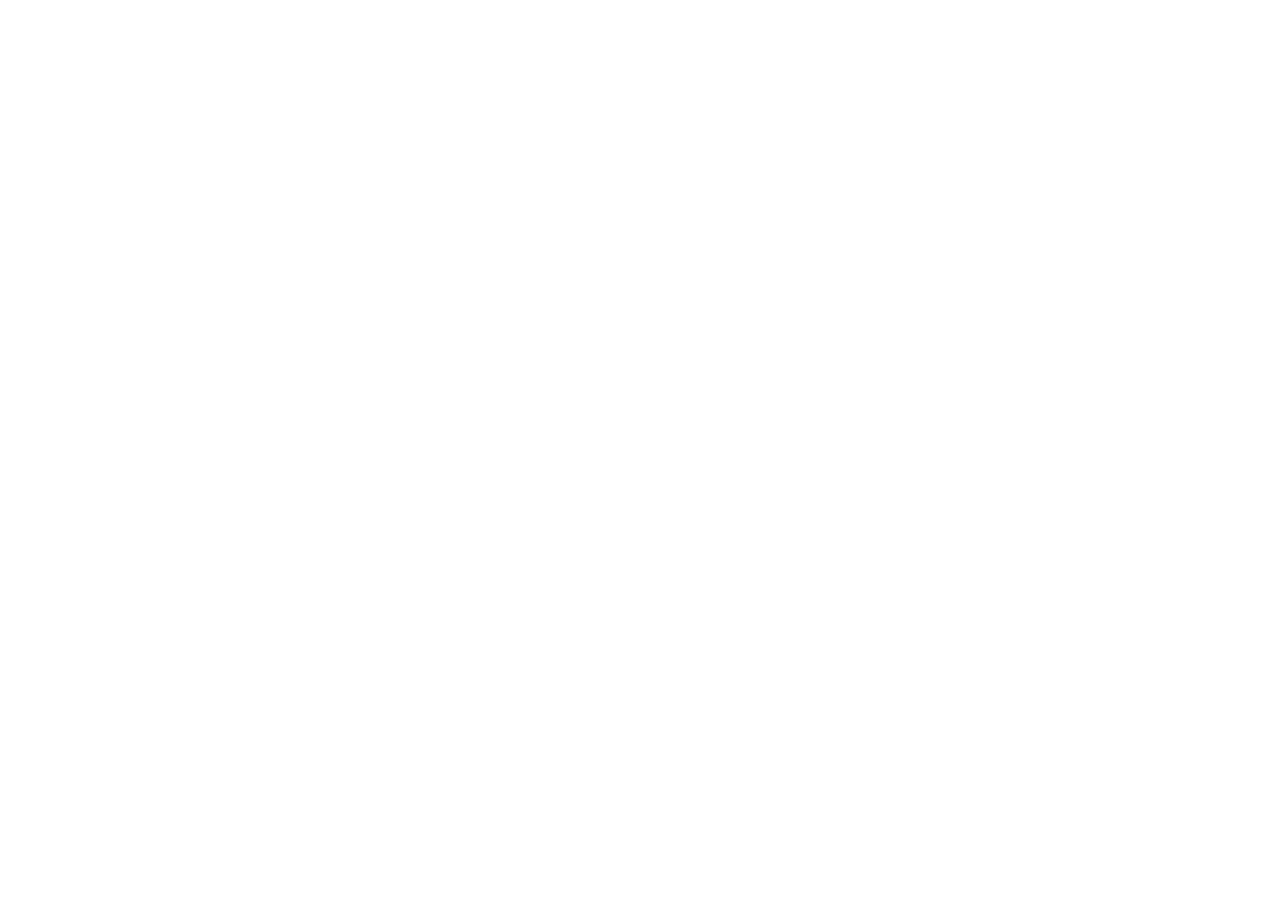
==== index.html @ 087b9b6d "ft: Added two links for css and js bootstrap" ====
<!DOCTYPE html>
<html lang="en">
<head>
    <meta charset="UTF-8">
    <meta http-equiv="X-UA-Compatible" content="IE=edge">
    <meta name="viewport" content="width=device-width, initial-scale=1.0">
    <title>AKAN NAMES</title>
    <link rel="stylesheet" href="/css/style.css">
    <link href="https://cdn.jsdelivr.net/npm/bootstrap@5.1.3/dist/css/bootstrap.min.css" rel="stylesheet" integrity="sha384-1BmE4kWBq78iYhFldvKuhfTAU6auU8tT94WrHftjDbrCEXSU1oBoqyl2QvZ6jIW3" crossorigin="anonymous">
    <script src="https://cdn.jsdelivr.net/npm/bootstrap@5.1.3/dist/js/bootstrap.bundle.min.js" integrity="sha384-ka7Sk0Gln4gmtz2MlQnikT1wXgYsOg+OMhuP+IlRH9sENBO0LRn5q+8nbTov4+1p" crossorigin="anonymous"></script>
    <div class="container">
        <div class="row">
            <div class="col">
                
            </div>
        </div>
    </div>



</head>
<body>

    <script src="/js/script.js"></script>
</body>
</html>
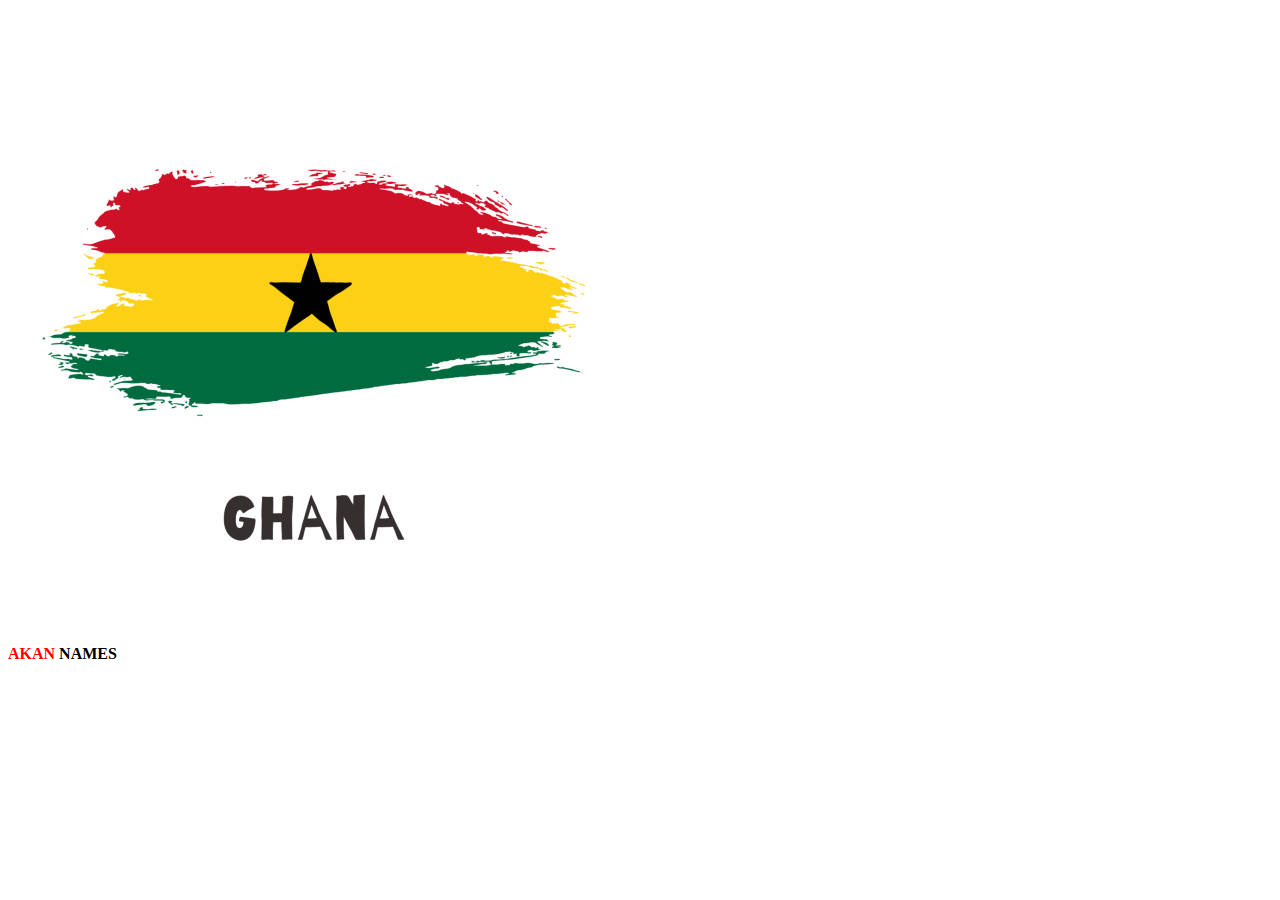
==== commit 7e26ec60: "pt:Added a new link from google fonts for the sofia font" ====
--- a/index.html
+++ b/index.html
@@ -8,12 +8,27 @@
     <link rel="stylesheet" href="/css/style.css">
     <link href="https://cdn.jsdelivr.net/npm/bootstrap@5.1.3/dist/css/bootstrap.min.css" rel="stylesheet" integrity="sha384-1BmE4kWBq78iYhFldvKuhfTAU6auU8tT94WrHftjDbrCEXSU1oBoqyl2QvZ6jIW3" crossorigin="anonymous">
     <script src="https://cdn.jsdelivr.net/npm/bootstrap@5.1.3/dist/js/bootstrap.bundle.min.js" integrity="sha384-ka7Sk0Gln4gmtz2MlQnikT1wXgYsOg+OMhuP+IlRH9sENBO0LRn5q+8nbTov4+1p" crossorigin="anonymous"></script>
-    <div class="container">
+    <link rel="preconnect" href="https://fonts.googleapis.com">
+<link rel="preconnect" href="https://fonts.gstatic.com" crossorigin>
+<link href="https://fonts.googleapis.com/css2?family=Sofia&display=swap" rel="stylesheet">
+    <div class="container-fluid">
         <div class="row">
-            <div class="col">
-                
+            <div class="col-6">
+                <img src="/images/ghana .jpg"  alt="" id="logo">
+
+            </div>
+            <div class="col-6" id="akan">
+                <h4><span style="color:red;">AKAN</span> NAMES</h4>
+
             </div>
         </div>
+    </div>
+        
+        
+                
+                
+
+         
     </div>
 
 
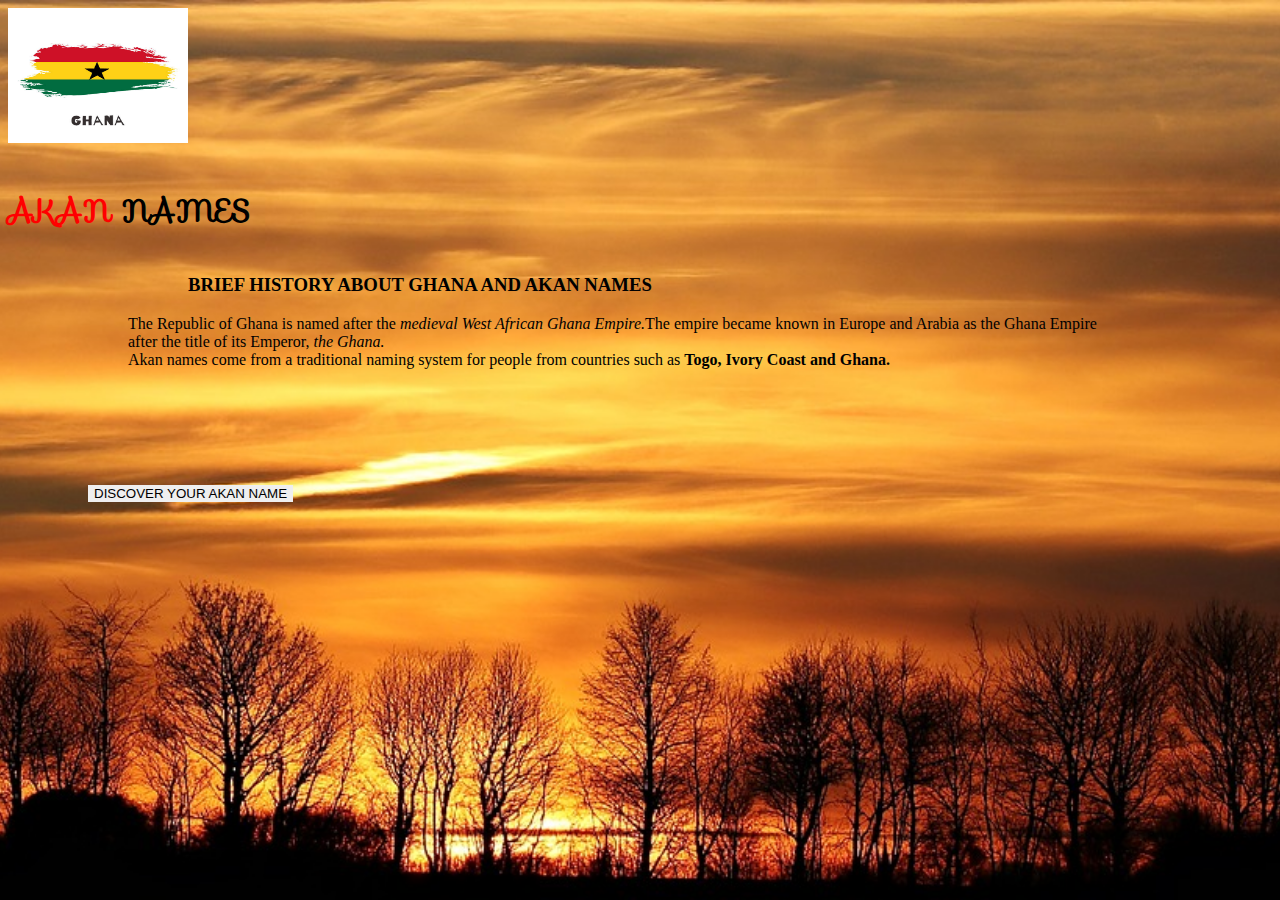
==== commit a532d233: "ft: Added a card class in the index.html" ====
--- a/index.html
+++ b/index.html
@@ -22,6 +22,20 @@
 
             </div>
         </div>
+        <div class="card">
+
+        <div class="card card-title">
+            <h3>BRIEF HISTORY ABOUT GHANA AND AKAN NAMES</h3>
+        </div>
+        <div class="card-body">
+            <p>The Republic of Ghana is named after the <em>medieval West African Ghana Empire.</em>The empire became known in Europe and Arabia as the Ghana Empire after the 
+                title of its Emperor, <em>the Ghana.</em> <br>Akan names come from a traditional naming system for people from countries such
+                 as <strong>Togo, Ivory Coast and Ghana.</strong> </p>
+        </div>
+
+    </div>
+
+    <button id="btn">DISCOVER YOUR AKAN NAME</button>
     </div>
         
         
--- a/css/style.css
+++ b/css/style.css
@@ -0,0 +1,33 @@
+body{
+    background-image: url(/images/sunset-ga564b39a6_1920.jpg);
+    background-position: center;
+    background-size: cover;
+    background-attachment: fixed;
+}
+#logo{
+    height: 15vh;
+    width: 20vh;
+
+}
+#akan h4{
+    /* text-align: end; */
+    font-family: 'Sofia', cursive;
+    font-weight: bold;
+    font-size: 30px;
+}
+.card{
+    width: 80%;
+    margin-top: 40px;
+    margin-left: 90px;
+    box-shadow: 20px;
+}
+.card-body{
+    margin-left: 30px;
+}
+#btn{
+    margin-top: 100px;
+    margin-left: 80px;
+    border: 2px black;
+    border: 60%;
+    color: black;
+}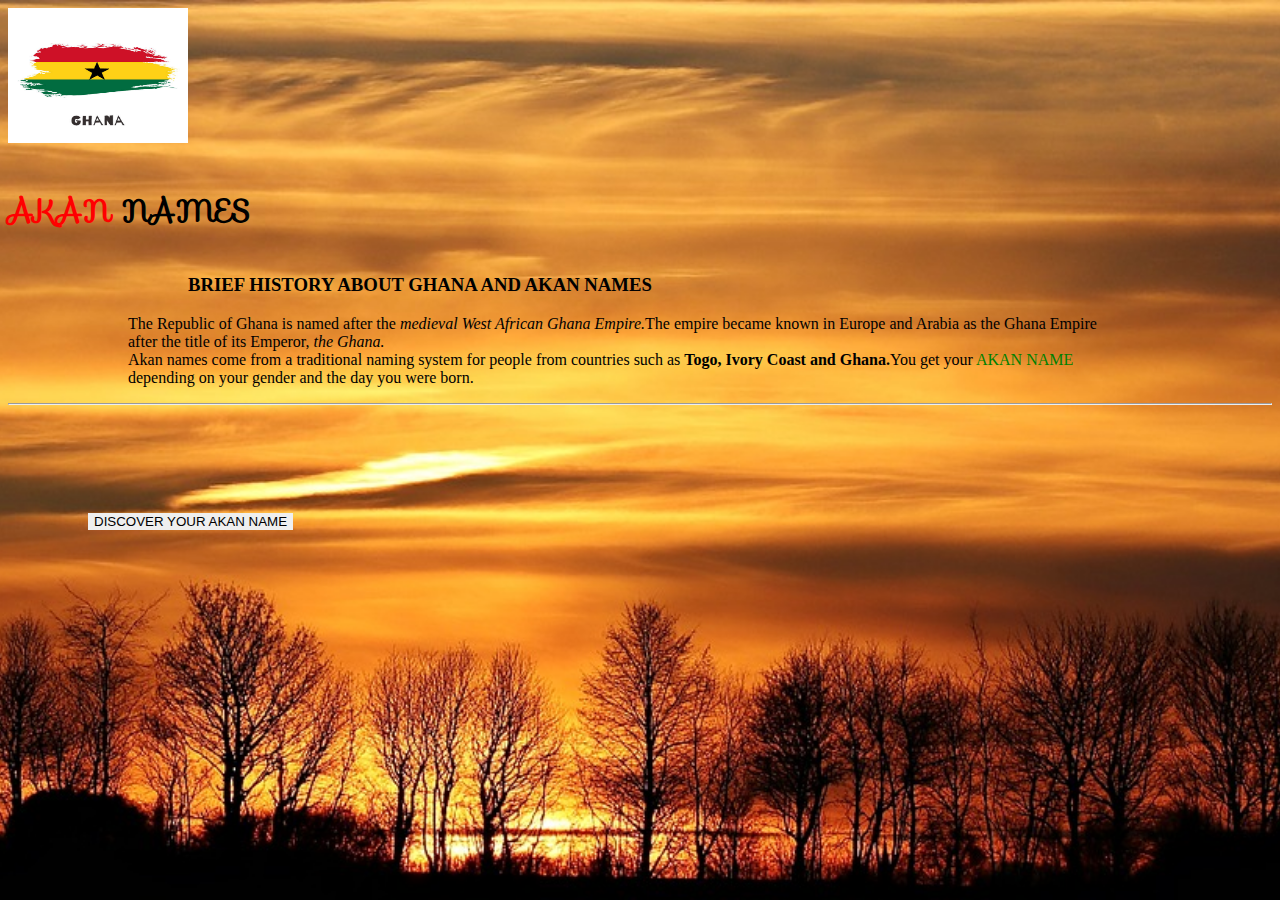
==== commit 1d3d912d: "ft: Added a hr property" ====
--- a/index.html
+++ b/index.html
@@ -30,10 +30,11 @@
         <div class="card-body">
             <p>The Republic of Ghana is named after the <em>medieval West African Ghana Empire.</em>The empire became known in Europe and Arabia as the Ghana Empire after the 
                 title of its Emperor, <em>the Ghana.</em> <br>Akan names come from a traditional naming system for people from countries such
-                 as <strong>Togo, Ivory Coast and Ghana.</strong> </p>
+                 as <strong>Togo, Ivory Coast and Ghana.</strong>You get your <span style="color: green;">AKAN NAME </span>depending on your gender and the day you were born. </p>
         </div>
 
     </div>
+    <hr id="hr-line">
 
     <button id="btn">DISCOVER YOUR AKAN NAME</button>
     </div>
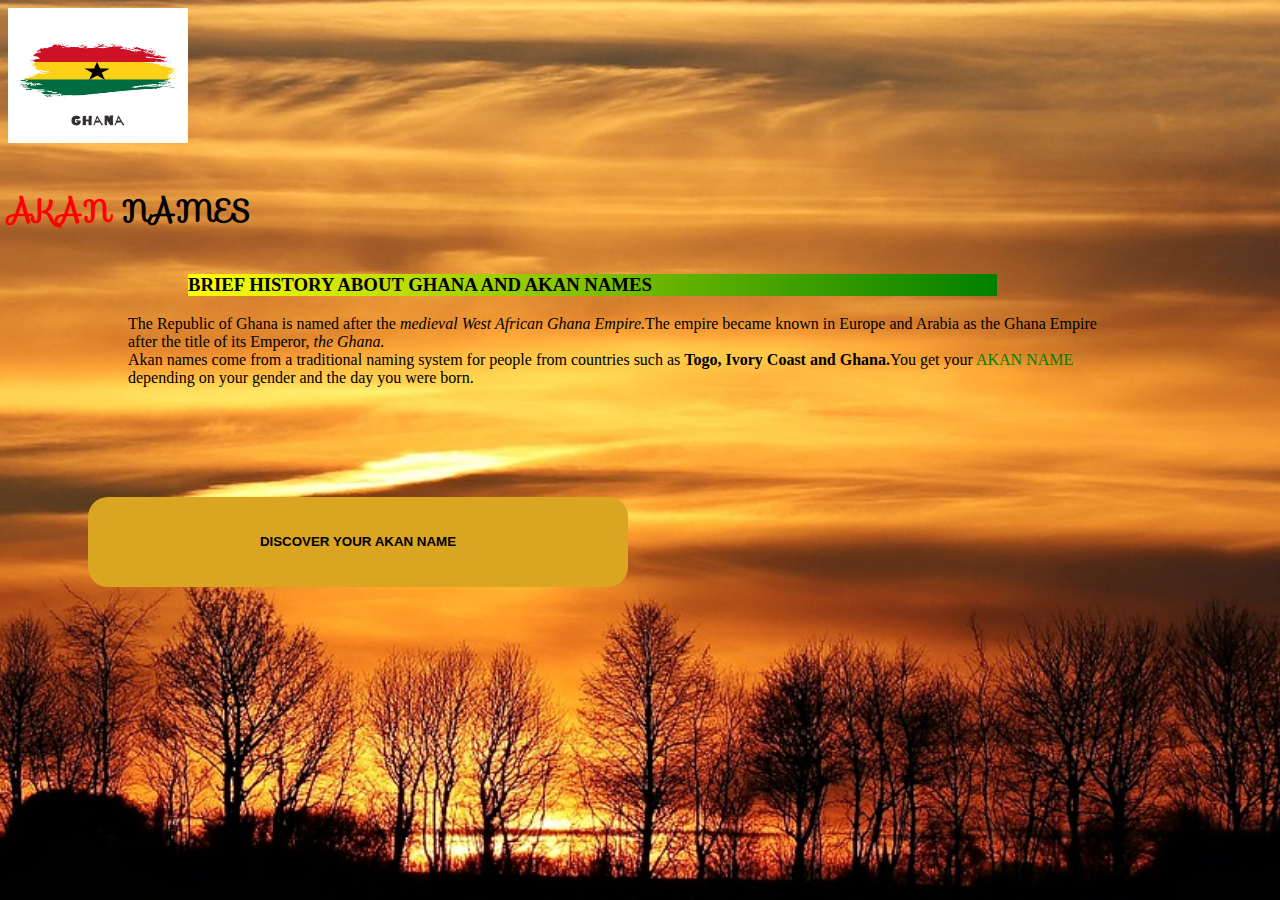
==== commit bf7c742a: "pt: Added a href link in the button" ====
--- a/index.html
+++ b/index.html
@@ -9,8 +9,8 @@
     <link href="https://cdn.jsdelivr.net/npm/bootstrap@5.1.3/dist/css/bootstrap.min.css" rel="stylesheet" integrity="sha384-1BmE4kWBq78iYhFldvKuhfTAU6auU8tT94WrHftjDbrCEXSU1oBoqyl2QvZ6jIW3" crossorigin="anonymous">
     <script src="https://cdn.jsdelivr.net/npm/bootstrap@5.1.3/dist/js/bootstrap.bundle.min.js" integrity="sha384-ka7Sk0Gln4gmtz2MlQnikT1wXgYsOg+OMhuP+IlRH9sENBO0LRn5q+8nbTov4+1p" crossorigin="anonymous"></script>
     <link rel="preconnect" href="https://fonts.googleapis.com">
-<link rel="preconnect" href="https://fonts.gstatic.com" crossorigin>
-<link href="https://fonts.googleapis.com/css2?family=Sofia&display=swap" rel="stylesheet">
+    <link rel="preconnect" href="https://fonts.gstatic.com" crossorigin>
+    <link href="https://fonts.googleapis.com/css2?family=Sofia&display=swap" rel="stylesheet">
     <div class="container-fluid">
         <div class="row">
             <div class="col-6">
@@ -35,8 +35,9 @@
 
     </div>
     <hr id="hr-line">
+    
 
-    <button id="btn">DISCOVER YOUR AKAN NAME</button>
+    <button id="btn"><a href="index2.html">DISCOVER YOUR AKAN NAME</a></button>
     </div>
         
         
--- a/css/style.css
+++ b/css/style.css
@@ -24,10 +24,29 @@
 .card-body{
     margin-left: 30px;
 }
-#btn{
-    margin-top: 100px;
+#btn {
+    margin-top: 60px;
     margin-left: 80px;
     border: 2px black;
-    border: 60%;
+    border-radius: 20px;
     color: black;
+    height: 10vh;
+    width: 60vh;
+    background-color: goldenrod;
+    font-weight: bold;
+}
+#hr-line{
+    margin-top: 30px;
+    border: 30px;
+    height: 12px;
+    color:black;
+    /* margin-bottom: 50px; */
+    width: 100%;
+}
+.card-title{
+    background: linear-gradient(to right,yellow,green );
+}
+#btn a{
+    color: black;
+    text-decoration: none;
 }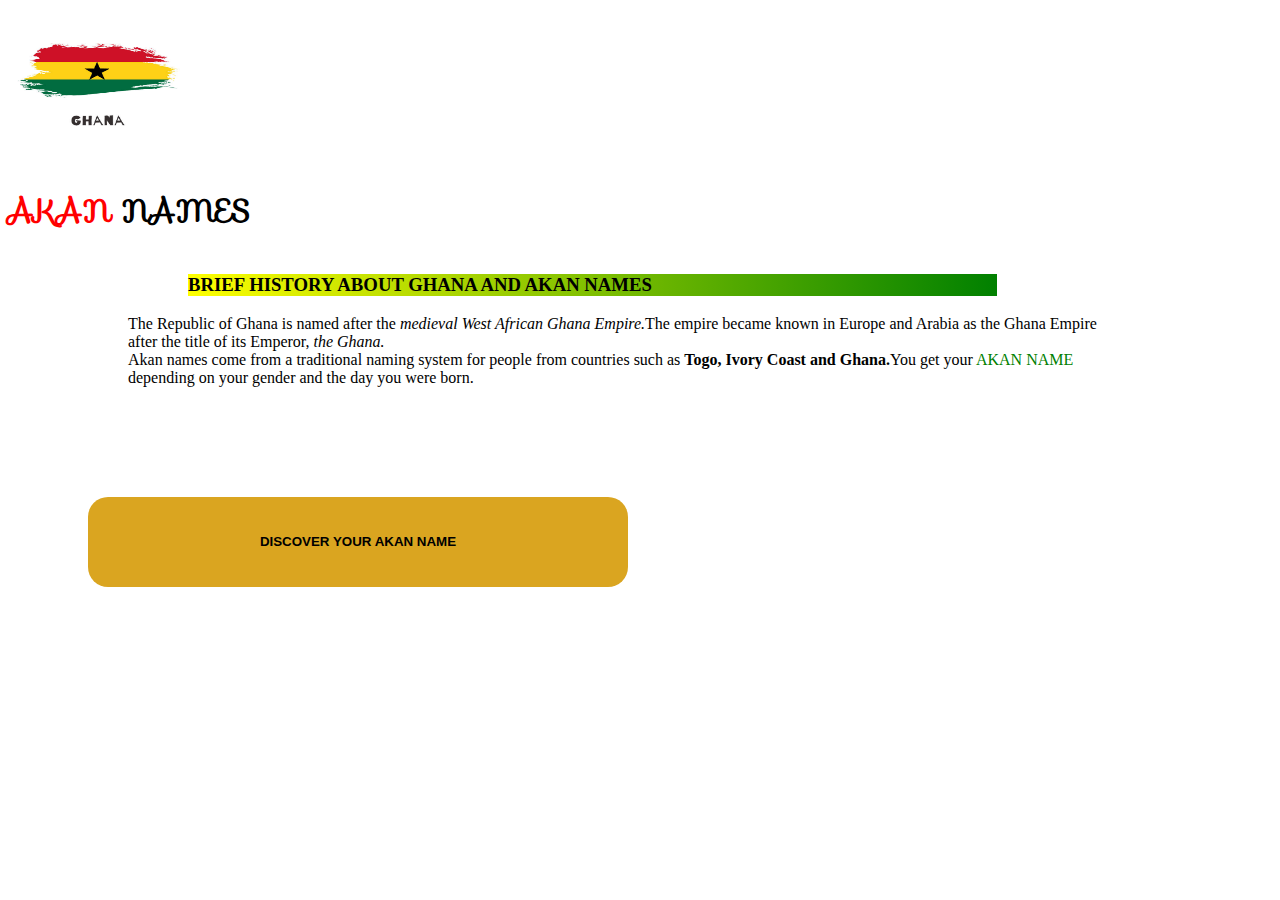
==== commit 9ac3a651: "fx: Modified the linking of files" ====
--- a/index.html
+++ b/index.html
@@ -4,13 +4,17 @@
     <meta charset="UTF-8">
     <meta http-equiv="X-UA-Compatible" content="IE=edge">
     <meta name="viewport" content="width=device-width, initial-scale=1.0">
-    <title>AKAN NAMES</title>
-    <link rel="stylesheet" href="/css/style.css">
-    <link href="https://cdn.jsdelivr.net/npm/bootstrap@5.1.3/dist/css/bootstrap.min.css" rel="stylesheet" integrity="sha384-1BmE4kWBq78iYhFldvKuhfTAU6auU8tT94WrHftjDbrCEXSU1oBoqyl2QvZ6jIW3" crossorigin="anonymous">
-    <script src="https://cdn.jsdelivr.net/npm/bootstrap@5.1.3/dist/js/bootstrap.bundle.min.js" integrity="sha384-ka7Sk0Gln4gmtz2MlQnikT1wXgYsOg+OMhuP+IlRH9sENBO0LRn5q+8nbTov4+1p" crossorigin="anonymous"></script>
     <link rel="preconnect" href="https://fonts.googleapis.com">
     <link rel="preconnect" href="https://fonts.gstatic.com" crossorigin>
     <link href="https://fonts.googleapis.com/css2?family=Sofia&display=swap" rel="stylesheet">
+    <link href="https://cdn.jsdelivr.net/npm/bootstrap@5.1.3/dist/css/bootstrap.min.css" rel="stylesheet" integrity="sha384-1BmE4kWBq78iYhFldvKuhfTAU6auU8tT94WrHftjDbrCEXSU1oBoqyl2QvZ6jIW3" crossorigin="anonymous">
+    <script src="https://cdn.jsdelivr.net/npm/bootstrap@5.1.3/dist/js/bootstrap.bundle.min.js" integrity="sha384-ka7Sk0Gln4gmtz2MlQnikT1wXgYsOg+OMhuP+IlRH9sENBO0LRn5q+8nbTov4+1p" crossorigin="anonymous"></script>
+    <link rel="stylesheet" href="./css/style.css">
+
+    <title>AKAN NAMES</title>
+
+ 
+
     <div class="container-fluid">
         <div class="row">
             <div class="col-6">
@@ -52,6 +56,6 @@
 </head>
 <body>
 
-    <script src="/js/script.js"></script>
+    <!-- <script src="/js/script.js"></script> -->
 </body>
 </html>--- a/css/style.css
+++ b/css/style.css
@@ -1,5 +1,5 @@
 body{
-    background-image: url(/images/sunset-ga564b39a6_1920.jpg);
+    background-image: url(./images/sunset-ga564b39a6_1920.jpg);
     background-position: center;
     background-size: cover;
     background-attachment: fixed;
